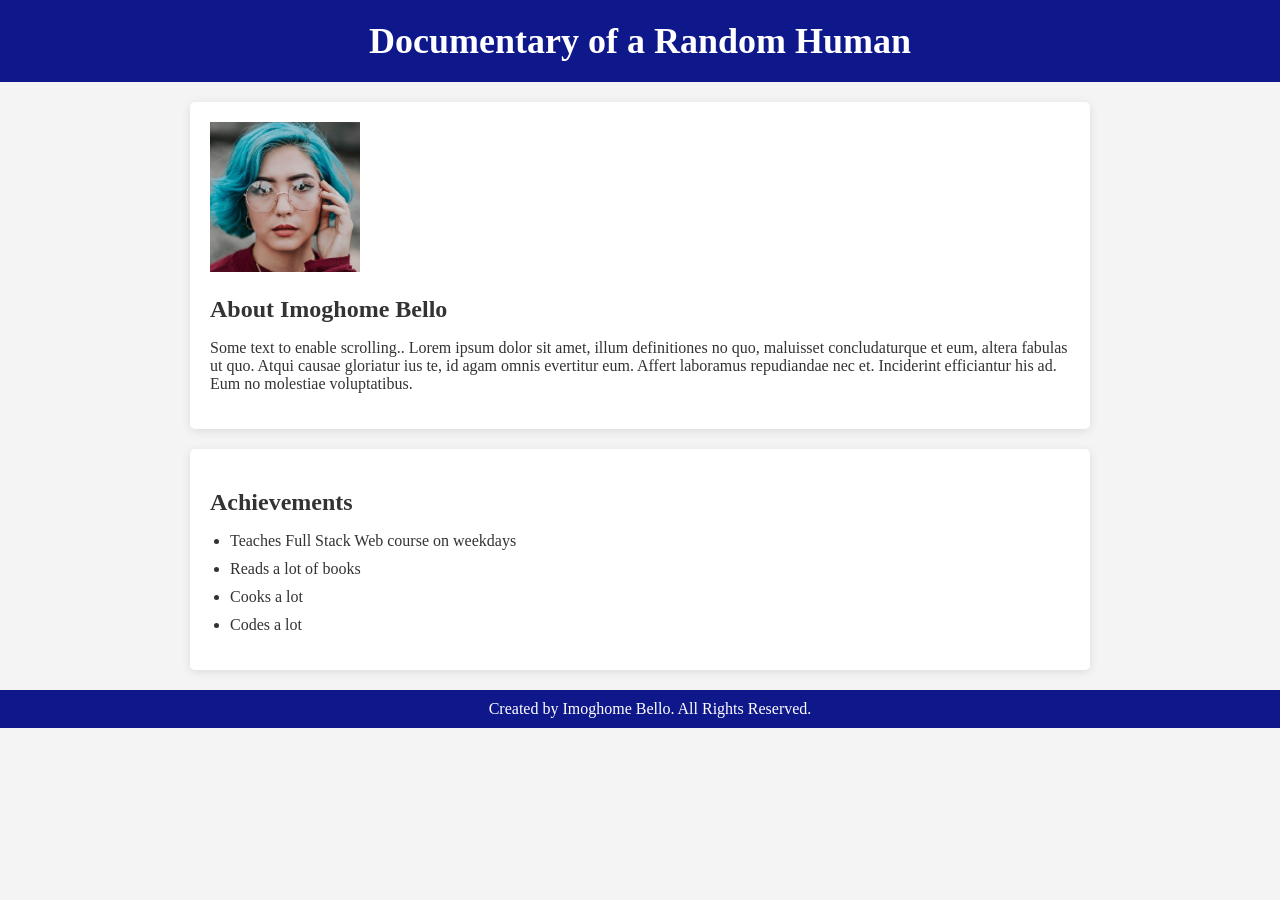
==== htmlcssproject2.html @ 52bf6bfc "First Commit" ====
<!DOCTYPE html>
<html lang="en">
<head>
    <meta charset="UTF-8">
    <meta name="viewport" content="width=device-width, initial-scale=1.0">
    <title>MY SELF-DOCUMENTARY</title>

    <link rel="stylesheet" href="htmlcssproject2.css">
</head>
<body>
    <header>
        <h1>Documentary of a Random Human</h1>
    </header>

    <div class="content">
        <section class="biography">
            <img src="images/biopic.jpg" width="150px" height="150px">

            <h2>About Imoghome Bello</h2>

            <p>Some text to enable scrolling.. Lorem ipsum dolor sit amet, illum definitiones no quo, maluisset concludaturque et eum, altera fabulas ut quo. Atqui causae gloriatur ius te, id agam omnis evertitur eum. Affert laboramus repudiandae nec et. Inciderint efficiantur his ad. Eum no molestiae voluptatibus.</p>

        </section>  

        <section class="achievements">
            <h2>Achievements</h2>

            <ul>
                <li>Teaches Full Stack Web course on weekdays</li>
                <li>Reads a lot of books</li>
                <li>Cooks a lot</li>
                <li>Codes a lot</li>
            </ul>
        </section>

    </div>
    
    <footer>
        Created by Imoghome Bello.  All Rights Reserved.
    </footer>
</body>
</html>
---- htmlcssproject2.css ----
/* General Styling */
body{
    font-family: Georgia;
    background-color: #f4f4f4;
    margin: 0;
    padding: 0;
    color: #333;
}

/* Header Styling */
header{
    background-color: #0f188a;
    color: #fff;
    text-align: center;
    padding: 20px;
}

h1{
    font-size: 36px;
    margin: 0;
}

/* Content Styling */
.content{
    padding: 20px;
    max-width: 900px;
    margin: 0 auto;
}

/* Biography Styling */
.biography {
    background-color: #ffffff;
    padding: 20px;
    border-radius: 5px;
    box-shadow: 0 2px 10px rgba(0, 0, 0, 0.1);
    margin-bottom: 20px;
}

.biography h2{
    font-size: 24px;
    margin-bottom: 10px;
}

/* Achievements Section Styling */
.achievements {
    background-color: #ffffff;
    padding: 20px;
    border-radius: 5px;
    box-shadow: 0 2px 10px rgba(0, 0, 0, 0.1);
}

.achievements h2{
    font-size: 24px;
    margin-bottom: 10px;
}

.achievements ul{
    list-style-type: disc;
    padding-left: 20px;
}

.achievements li{
    margin-bottom: 10px;
}

/* Footer Styling */
footer{
    text-align: center;
    padding: 10px;
    background-color: #0f188a;
    color: white;
    bottom: 0;
    width: 100%;
}
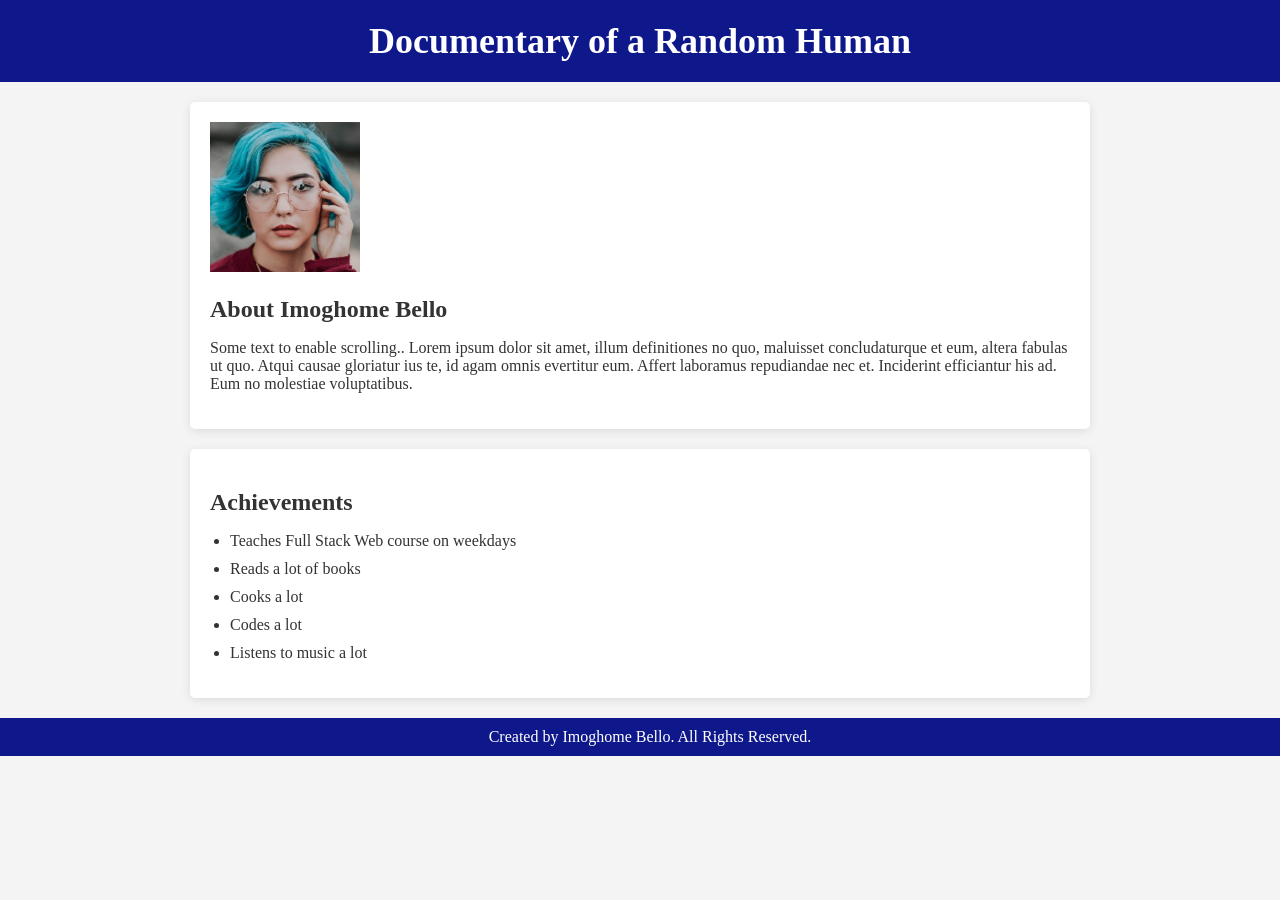
==== commit 5c3b9dba: "Updating Achievements Section" ====
--- a/htmlcssproject2.html
+++ b/htmlcssproject2.html
@@ -30,6 +30,7 @@
                 <li>Reads a lot of books</li>
                 <li>Cooks a lot</li>
                 <li>Codes a lot</li>
+                <li>Listens to music a lot</li>
             </ul>
         </section>
 
